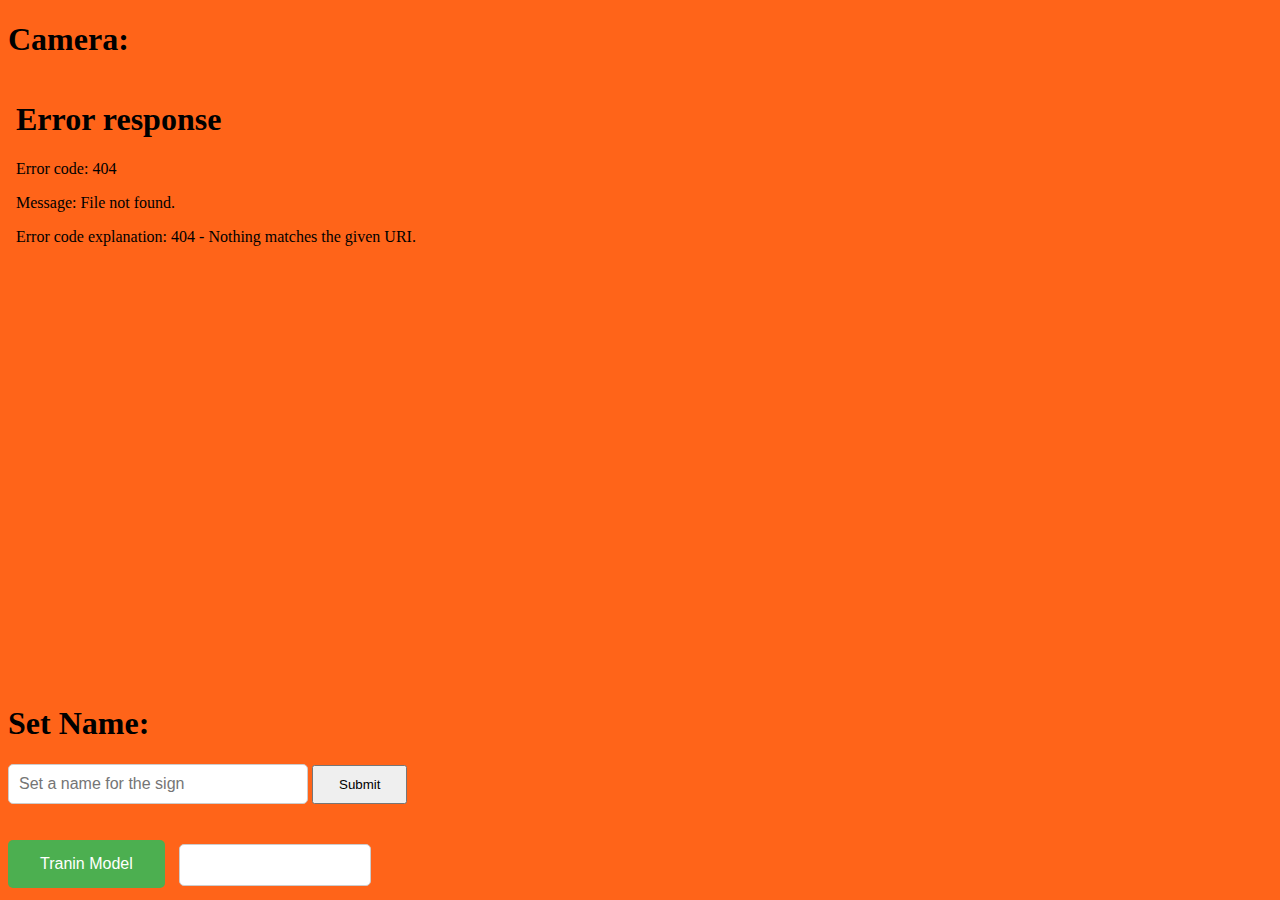
==== templates/set_feed.html @ 1c0f3387 "push_set_feed" ====
<!DOCTYPE html>
<html lang="en">
<head>
  <title>Gesture Set Feed</title>
  <style>
    /* Adapt button styles as needed */
    .btnn {
      background-color: #4CAF50; /* Green */
      border: none;
      color: white;
      padding: 15px 32px;
      text-align: center;
      text-decoration: none;
      display: inline-block;
      font-size: 1rem;
      cursor: pointer;
      border-radius: 5px;
    }
    #btn{
        padding: 10px 25px;
        cursor: pointer;
    }
    body {
        background-color: rgb(255,100, 25);
     }
     input{
      width: 300px; /* Adjust the width as needed */
      height: 40px; /* Adjust the height as needed */
      padding: 10px; /* Adjust the padding as needed */
      font-size: 16px; /* Adjust the font size as needed */
      border: 1px solid #ccc;
      border-radius: 5px;
      box-sizing: border-box;
     }
     #status_box {
      width: 10%;
      height: 10px;
      border: 1px solid #ccc;
      padding: 15px 32px;
      overflow: auto;
      background-color: white;
      display: inline-block; /* Display the div as an inline-block element */
      vertical-align: middle; /* Align the div vertically with the adjacent elements */
      border: 1px solid #ccc;
      border-radius: 5px;
      margin-left: 10px; /* Adjust the margin as needed */
    
    }
  </style>
</head>
<body>
  <h1>Camera:</h1>
  <iframe src="{{ url_for('set_feed') }}" width="100%" height="600px" style="border:none;"></iframe>
  <h1>Set Name:</h1>
  <input type="text" id="name" placeholder="Set a name for the sign">
  <button id="btn">Submit</button>
  <br>
  <br>
  <br>
  
<button class="btnn">Tranin Model</button>
  <div id="status_box">
    <!-- Output will be printed here -->
  </div> 
</body>
</html>
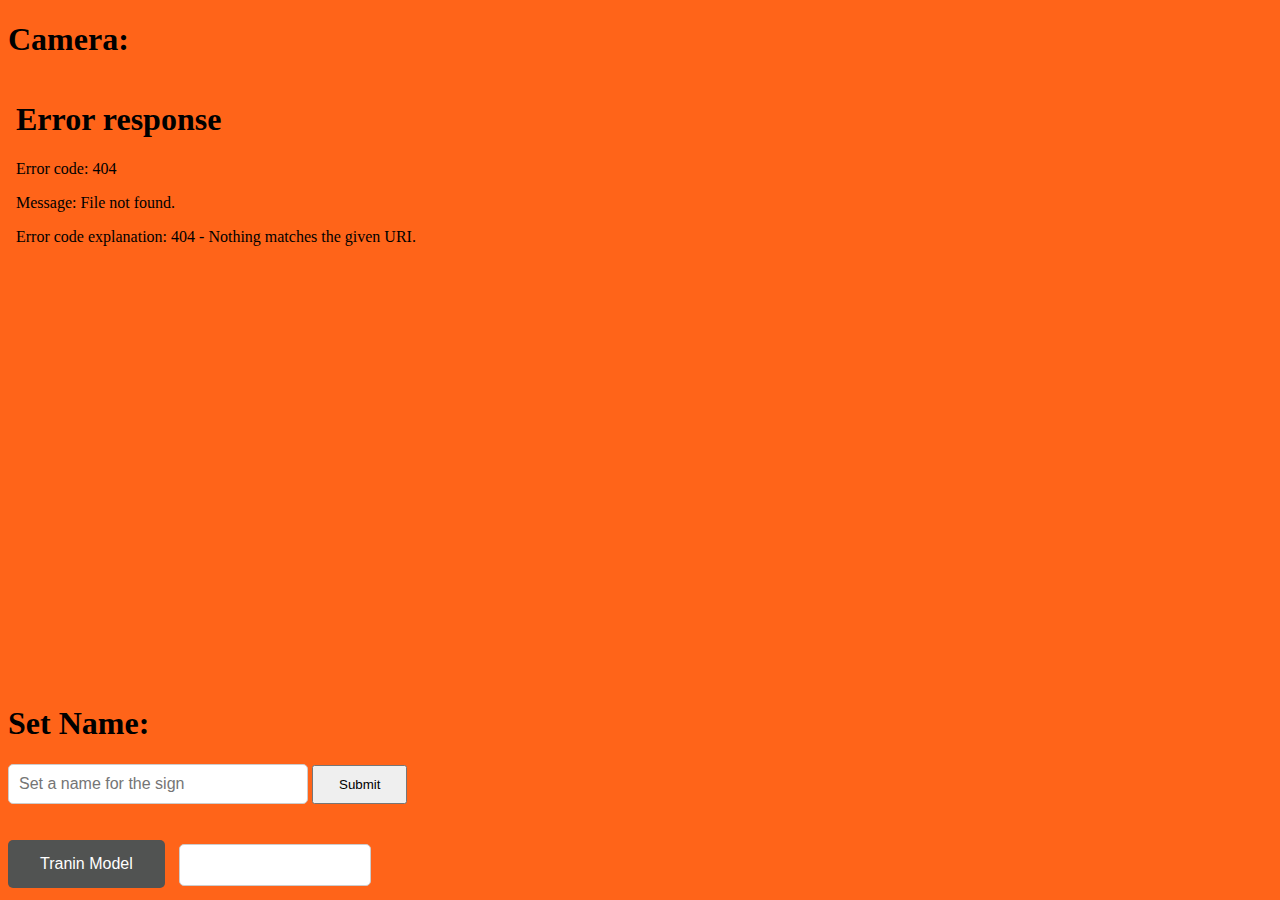
==== commit dc947bb0: "button color change" ====
--- a/templates/set_feed.html
+++ b/templates/set_feed.html
@@ -5,7 +5,7 @@
   <style>
     /* Adapt button styles as needed */
     .btnn {
-      background-color: #4CAF50; /* Green */
+      background-color: #515352; /* Green */
       border: none;
       color: white;
       padding: 15px 32px;
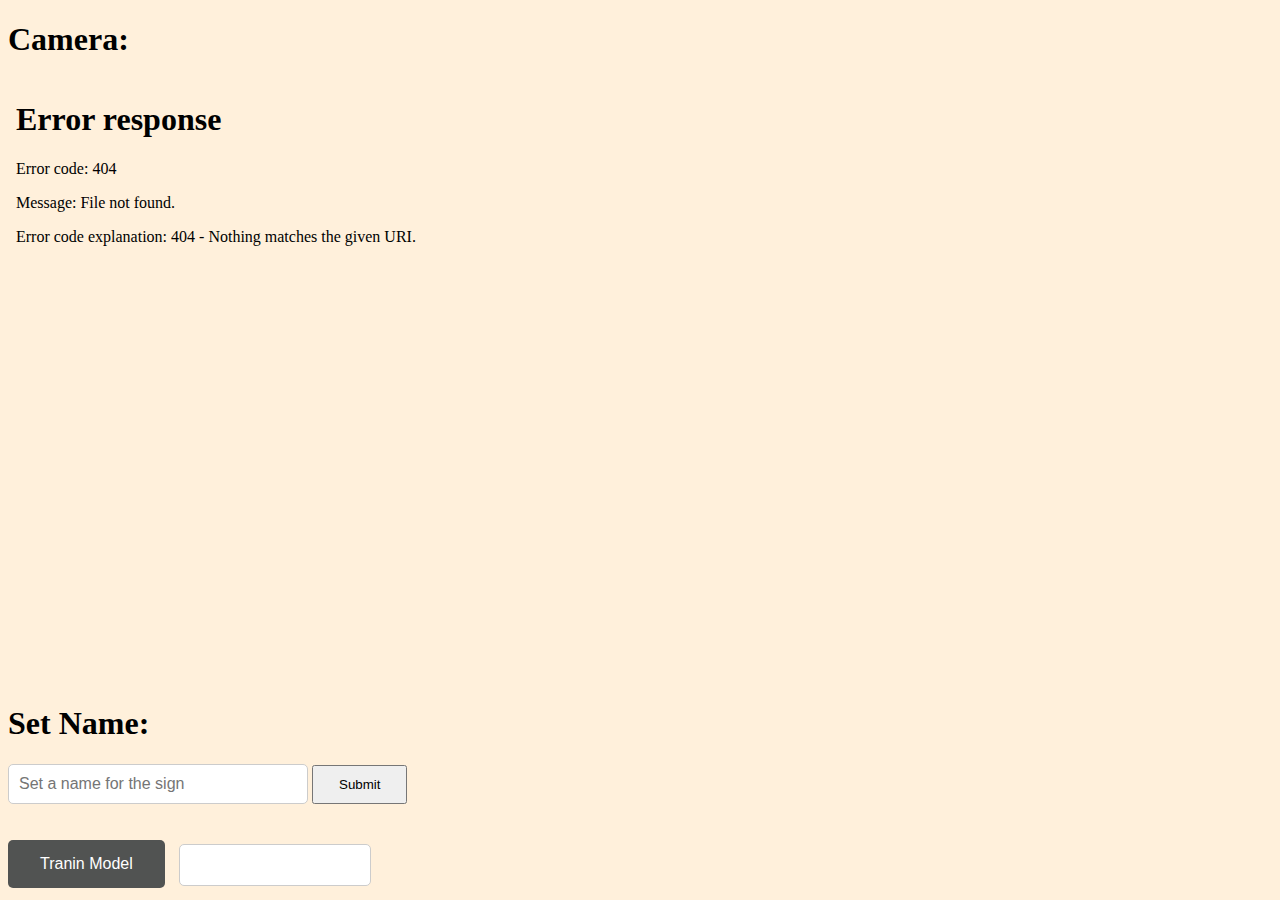
==== commit e07670d1: "bc_change" ====
--- a/templates/set_feed.html
+++ b/templates/set_feed.html
@@ -5,7 +5,7 @@
   <style>
     /* Adapt button styles as needed */
     .btnn {
-      background-color: #515352; /* Green */
+      background-color: #515352; /* Ash */
       border: none;
       color: white;
       padding: 15px 32px;
@@ -16,12 +16,15 @@
       cursor: pointer;
       border-radius: 5px;
     }
+    .btnn:hover{
+      background-color: #3e8e41; /* Darker green on hover */
+    }
     #btn{
         padding: 10px 25px;
         cursor: pointer;
     }
     body {
-        background-color: rgb(255,100, 25);
+        background-color: #fff0db;
      }
      input{
       width: 300px; /* Adjust the width as needed */
